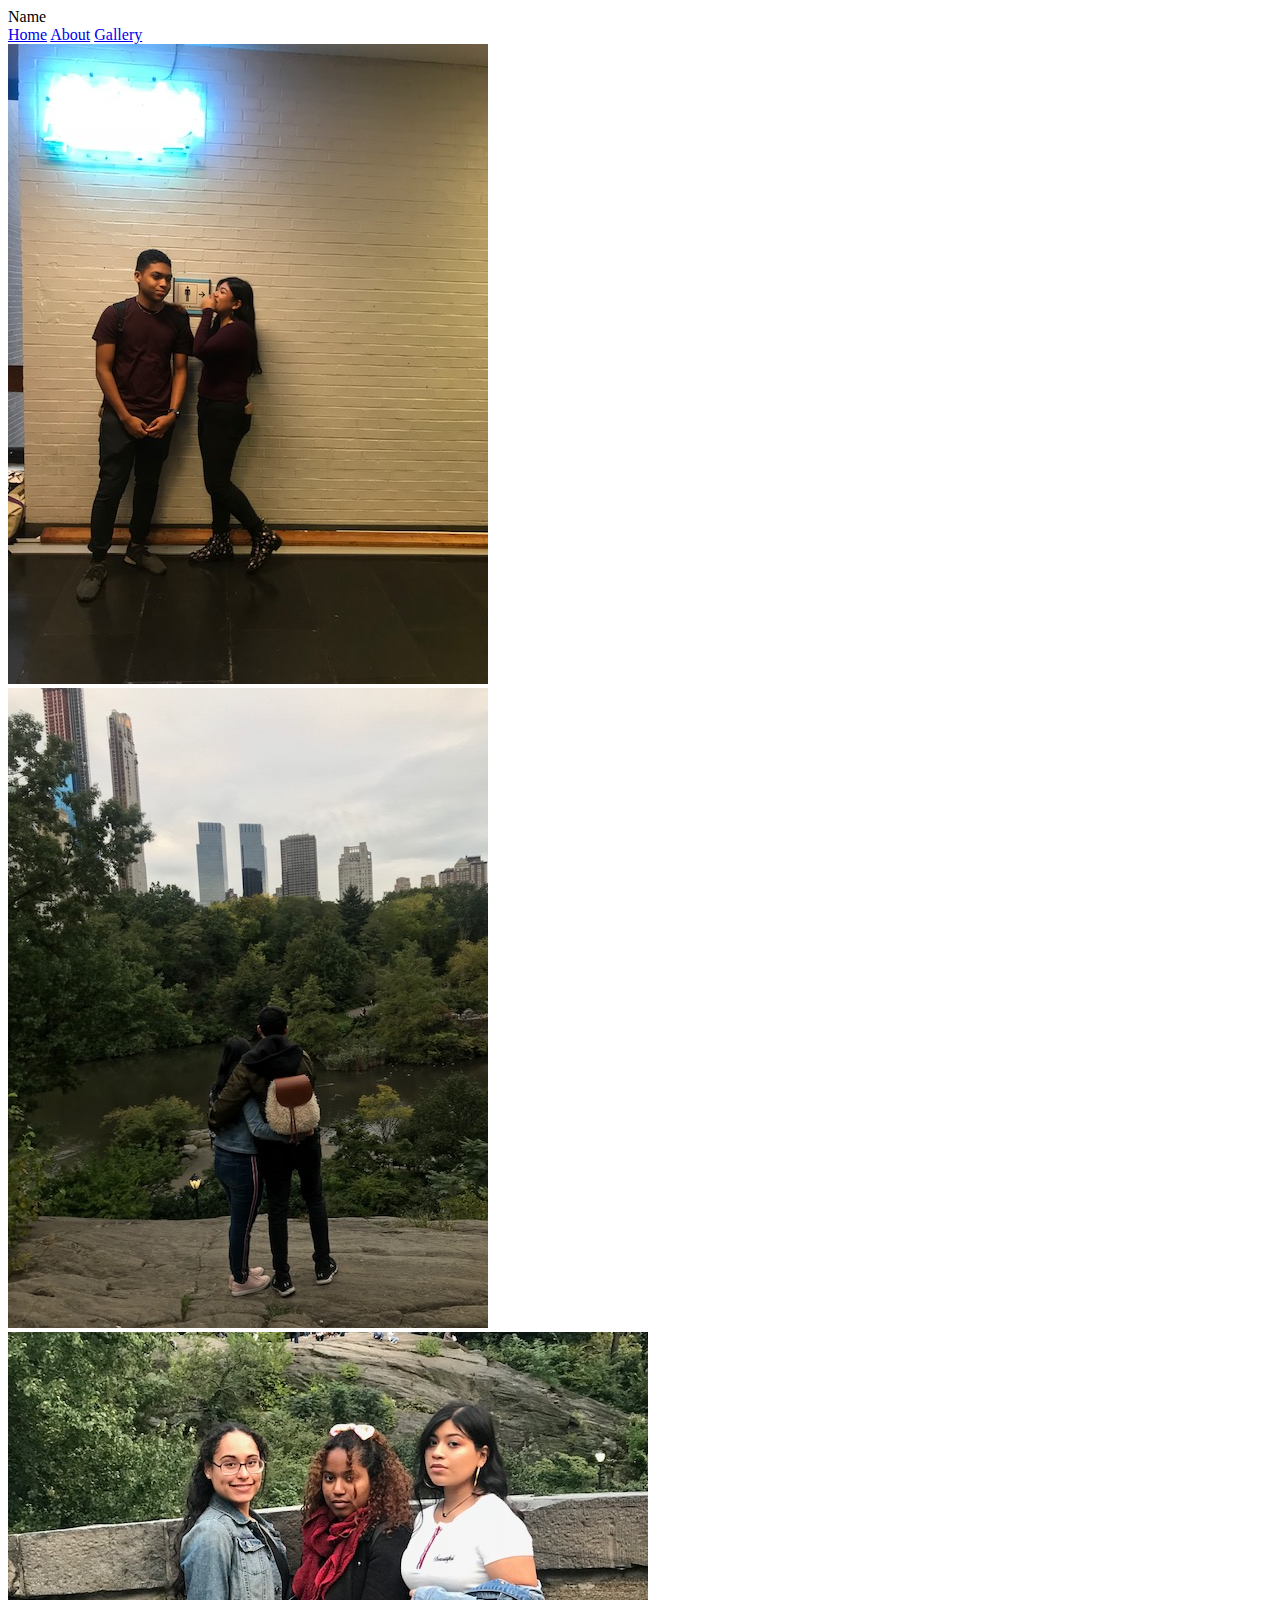
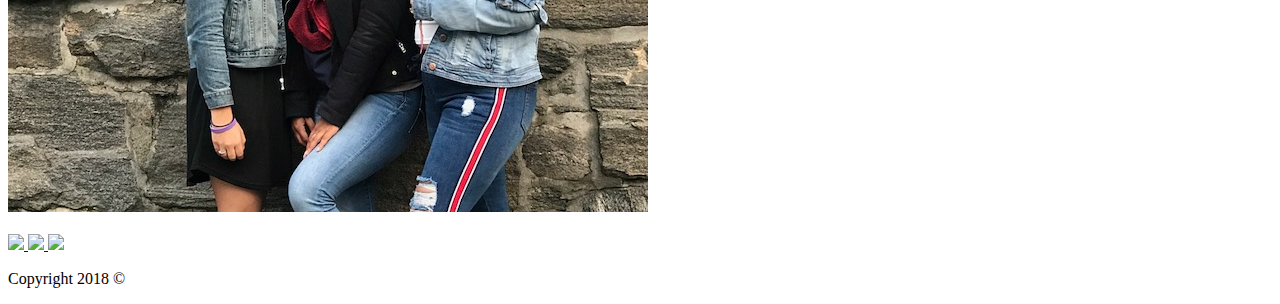
==== gallery.html @ 9253ca94 "First Draft" ====
<!DOCTYPE html>
<html>
    <head>
        <meta charset="utf-8"/>
        <title> </title>
        <link rel="stylesheet" href="css/style.css" type="text/css" />
    </head>
    <body>
        <div class="header">Name</div>
        <div class=navbar>
             <a href="#">Home</a>
             <a href="#">About</a>
             <a href="#">Gallery</a>
        </div>
        <div class="gallery">
            <div class="thumbnail">
                <img class="thumbnail-image" src="./Bryan.jpg">
            </div>
            <div class="thumbnail">
                <img class="thumbnail-image" src="./Jason.jpg">
            </div>
            <div class="thumbnail">
                <img class="thumbnail-image" src="./The Trio.jpg">
            </div>
            <div class="thumbnail">
                <img class="thumbnail-image" src="">
            </div>
        </div>
        <div class="footer">
            <div class="social">
                <a href="#">
                    <img class="social-image" src="https://upload.wikimedia.org/wikipedia/commons/thumb/c/c2/F_icon.svg/2000px-F_icon.svg.png">
                </a>
                <a href="#">
                    <img class="social-image" src="http://goinkscape.com/wp-content/uploads/2015/07/twitter-logo-final.png">
                </a>
                <a href="#">
                    <img class="social-image" src="https://instagram-brand.com/wp-content/uploads/2016/11/app-icon2.png">
                </a>
            </div>
            <div>
                <p>Copyright 2018 &copy</p>
            </div>
        </div>
        <script src="https://ajax.googleapis.com/ajax/libs/jquery/3.3.1/jquery.min.js"></script>
        <script type="text/javascript" src="js/script.js"></script>
    </body>
</html>
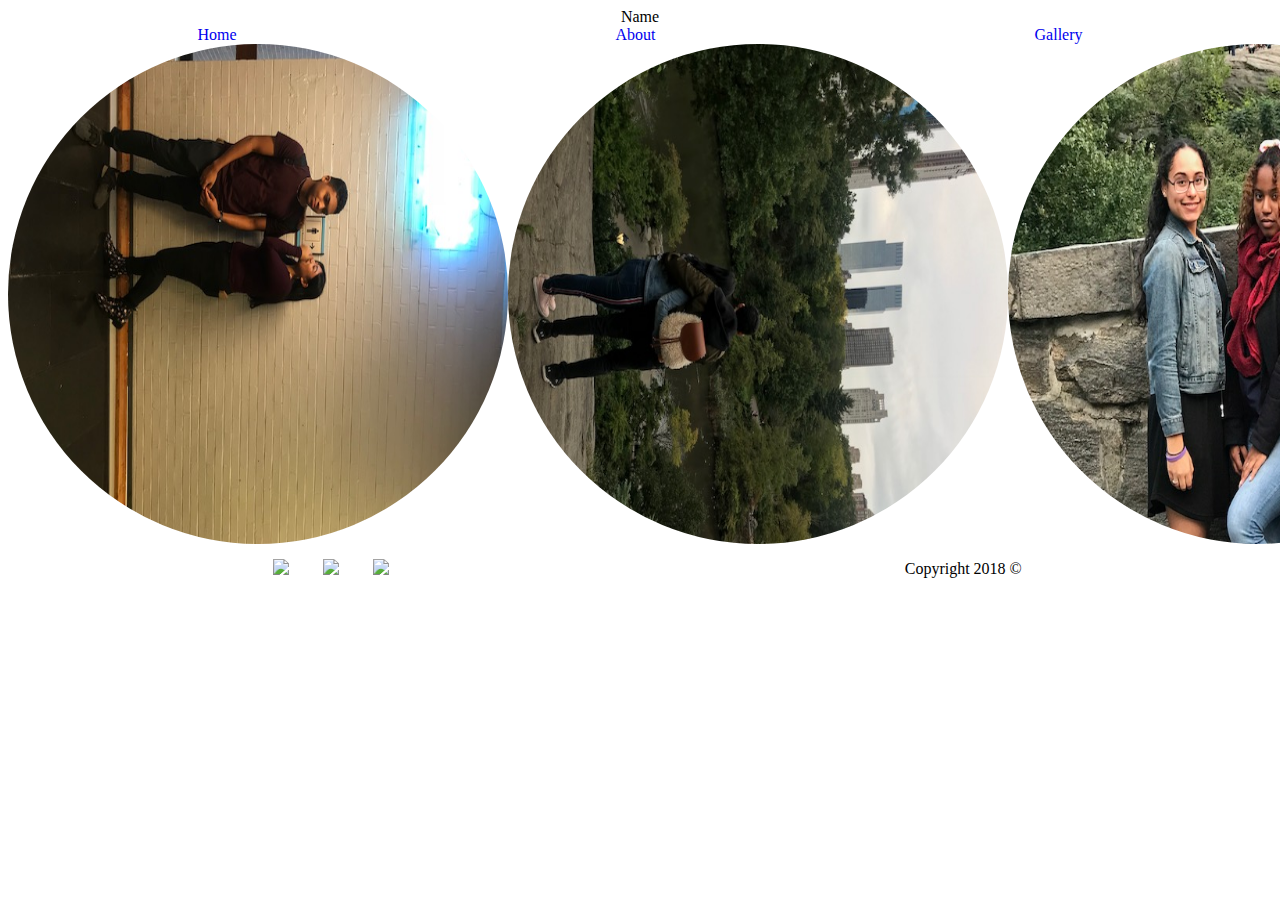
==== commit e1d45423: "box model" ====
--- a/gallery.html
+++ b/gallery.html
@@ -14,16 +14,19 @@
         </div>
         <div class="gallery">
             <div class="thumbnail">
-                <img class="thumbnail-image" src="./Bryan.jpg">
+                <img class="thumbnail-image" id= "rotate90" src="Bryan.jpg">
             </div>
             <div class="thumbnail">
-                <img class="thumbnail-image" src="./Jason.jpg">
+                <img class="thumbnail-image" id="rotate90" src="Jason.jpg">
             </div>
             <div class="thumbnail">
-                <img class="thumbnail-image" src="./The Trio.jpg">
+                <img class="thumbnail-image" src="The Trio.jpg">
             </div>
             <div class="thumbnail">
-                <img class="thumbnail-image" src="">
+                <img class="thumbnail-image" src="Squad.JPG">
+            </div>
+            <div class="thumbnail">
+                <img class="thumbnail-image" id= "rotate" src="Betsabe.PNG">
             </div>
         </div>
         <div class="footer">
--- a/css/style.css
+++ b/css/style.css
@@ -0,0 +1,58 @@
+html {
+    height: 100%;
+}
+
+body {
+    height: 100%;
+    
+}
+a {
+    text-decoration: none;
+}
+
+.main {
+    height: 100%;
+}
+.social-image{
+    width: 30px;
+    margin: 15px;
+}
+
+.header{
+    display: flex;
+    justify-content: space-around;
+    
+}
+
+.navbar{
+    display: flex;
+    justify-content: space-around;
+}
+
+.footer{
+    display: flex;
+    justify-content: space-around;
+}
+
+#rotate90{
+    transform: rotate(90deg);
+}
+
+#rotate{
+    transform: rotate(270deg);
+}
+
+.gallery{
+    display: flex;
+}
+
+.thumbnail{
+    display: flex;
+    justify-content: space-around;
+}
+
+.thumbnail-image{
+    border-radius: 50%;
+    height: 500px;
+    width: 500px;
+}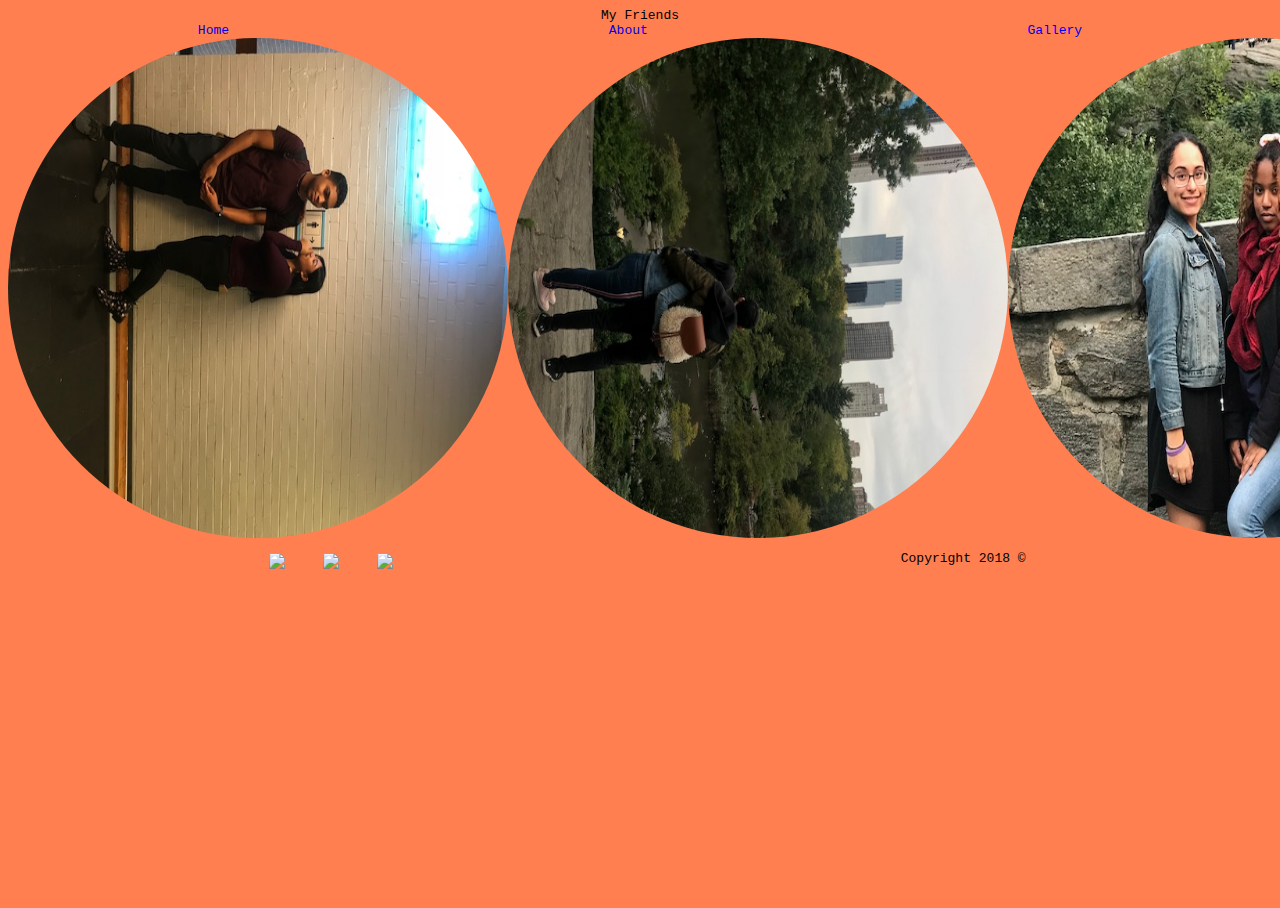
==== commit fd3c9529: "box model" ====
--- a/gallery.html
+++ b/gallery.html
@@ -6,11 +6,11 @@
         <link rel="stylesheet" href="css/style.css" type="text/css" />
     </head>
     <body>
-        <div class="header">Name</div>
+        <div class="header">My Friends</div>
         <div class=navbar>
-             <a href="#">Home</a>
-             <a href="#">About</a>
-             <a href="#">Gallery</a>
+             <a href="./index.html">Home</a>
+             <a href="./about.html">About</a>
+             <a href="./gallery.html">Gallery</a>
         </div>
         <div class="gallery">
             <div class="thumbnail">
--- a/css/style.css
+++ b/css/style.css
@@ -1,10 +1,11 @@
 html {
     height: 100%;
+    background-color: coral;
+    font-family: monospace;
 }
 
 body {
     height: 100%;
-    
 }
 a {
     text-decoration: none;
@@ -12,7 +13,9 @@
 
 .main {
     height: 100%;
+    background: url("https://images.pexels.com/photos/66997/pexels-photo-66997.jpeg?auto=compress&cs=tinysrgb&h=350");
 }
+
 .social-image{
     width: 30px;
     margin: 15px;
